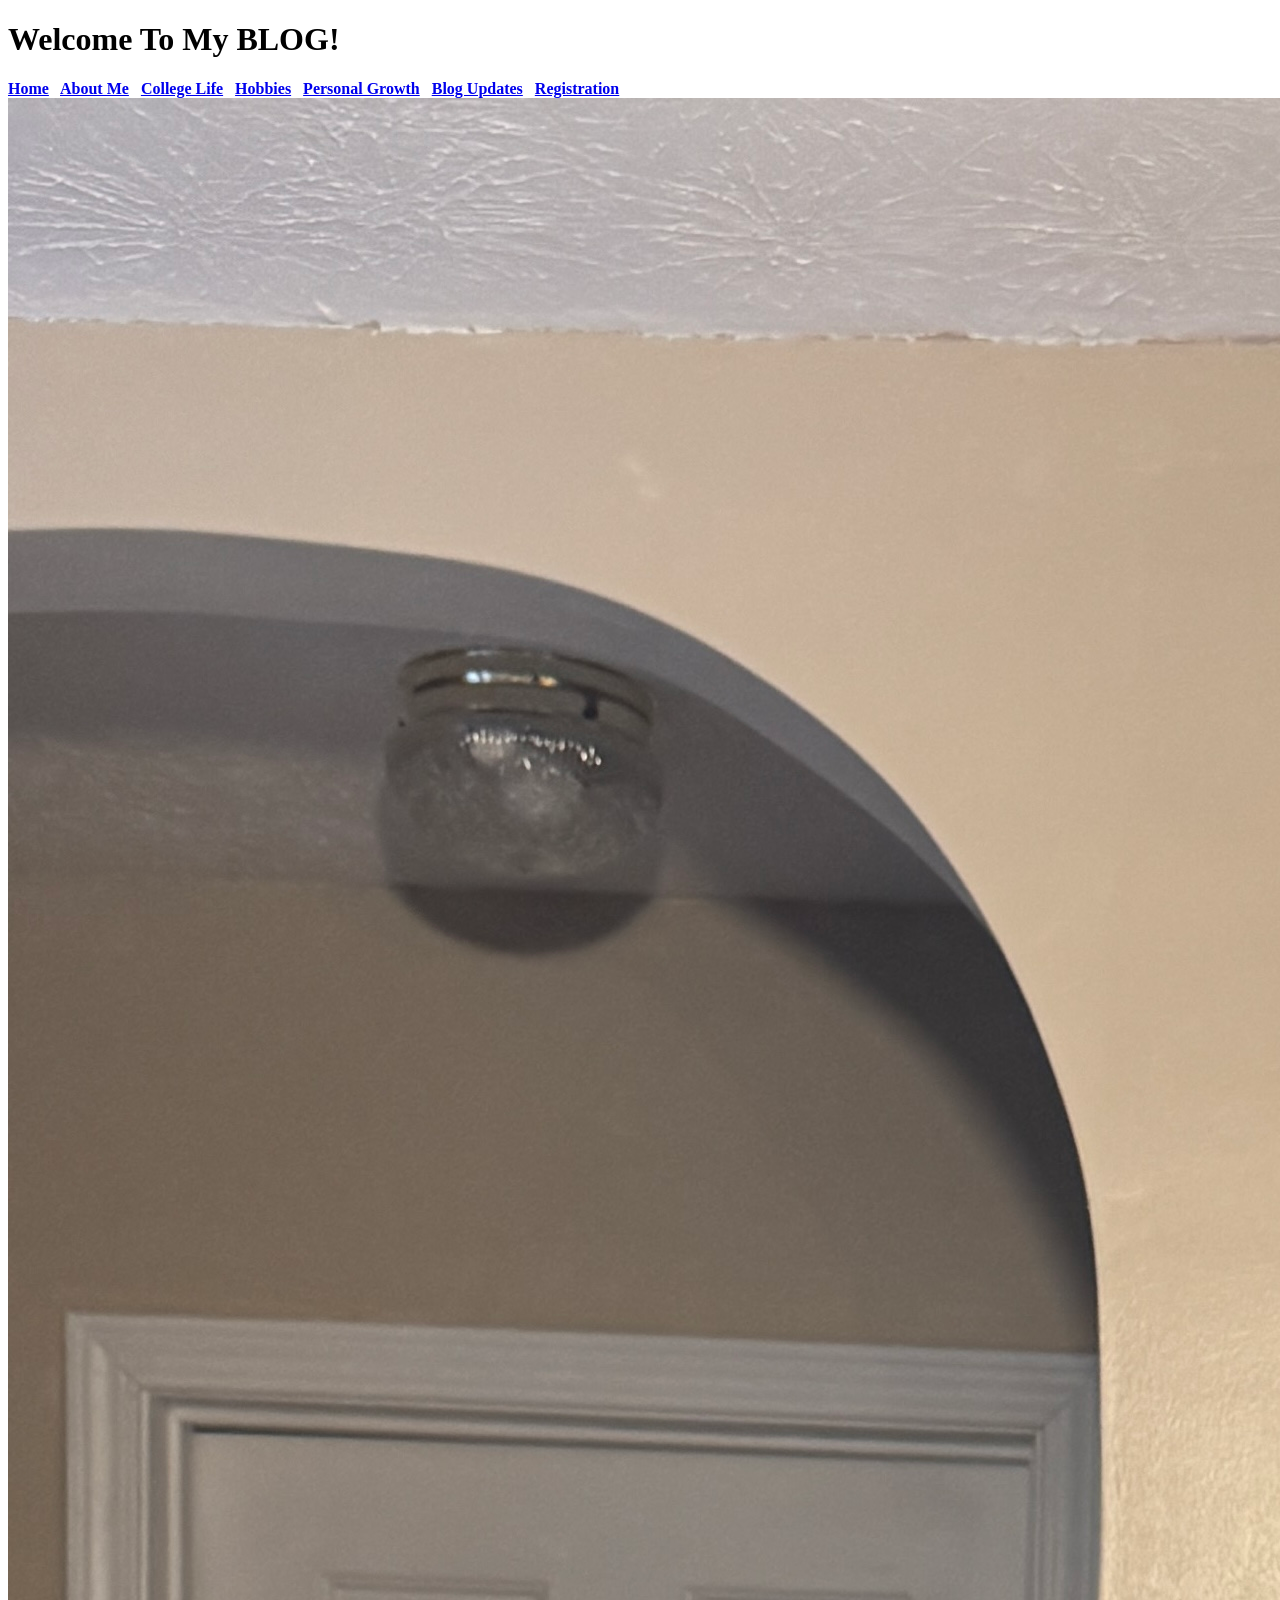
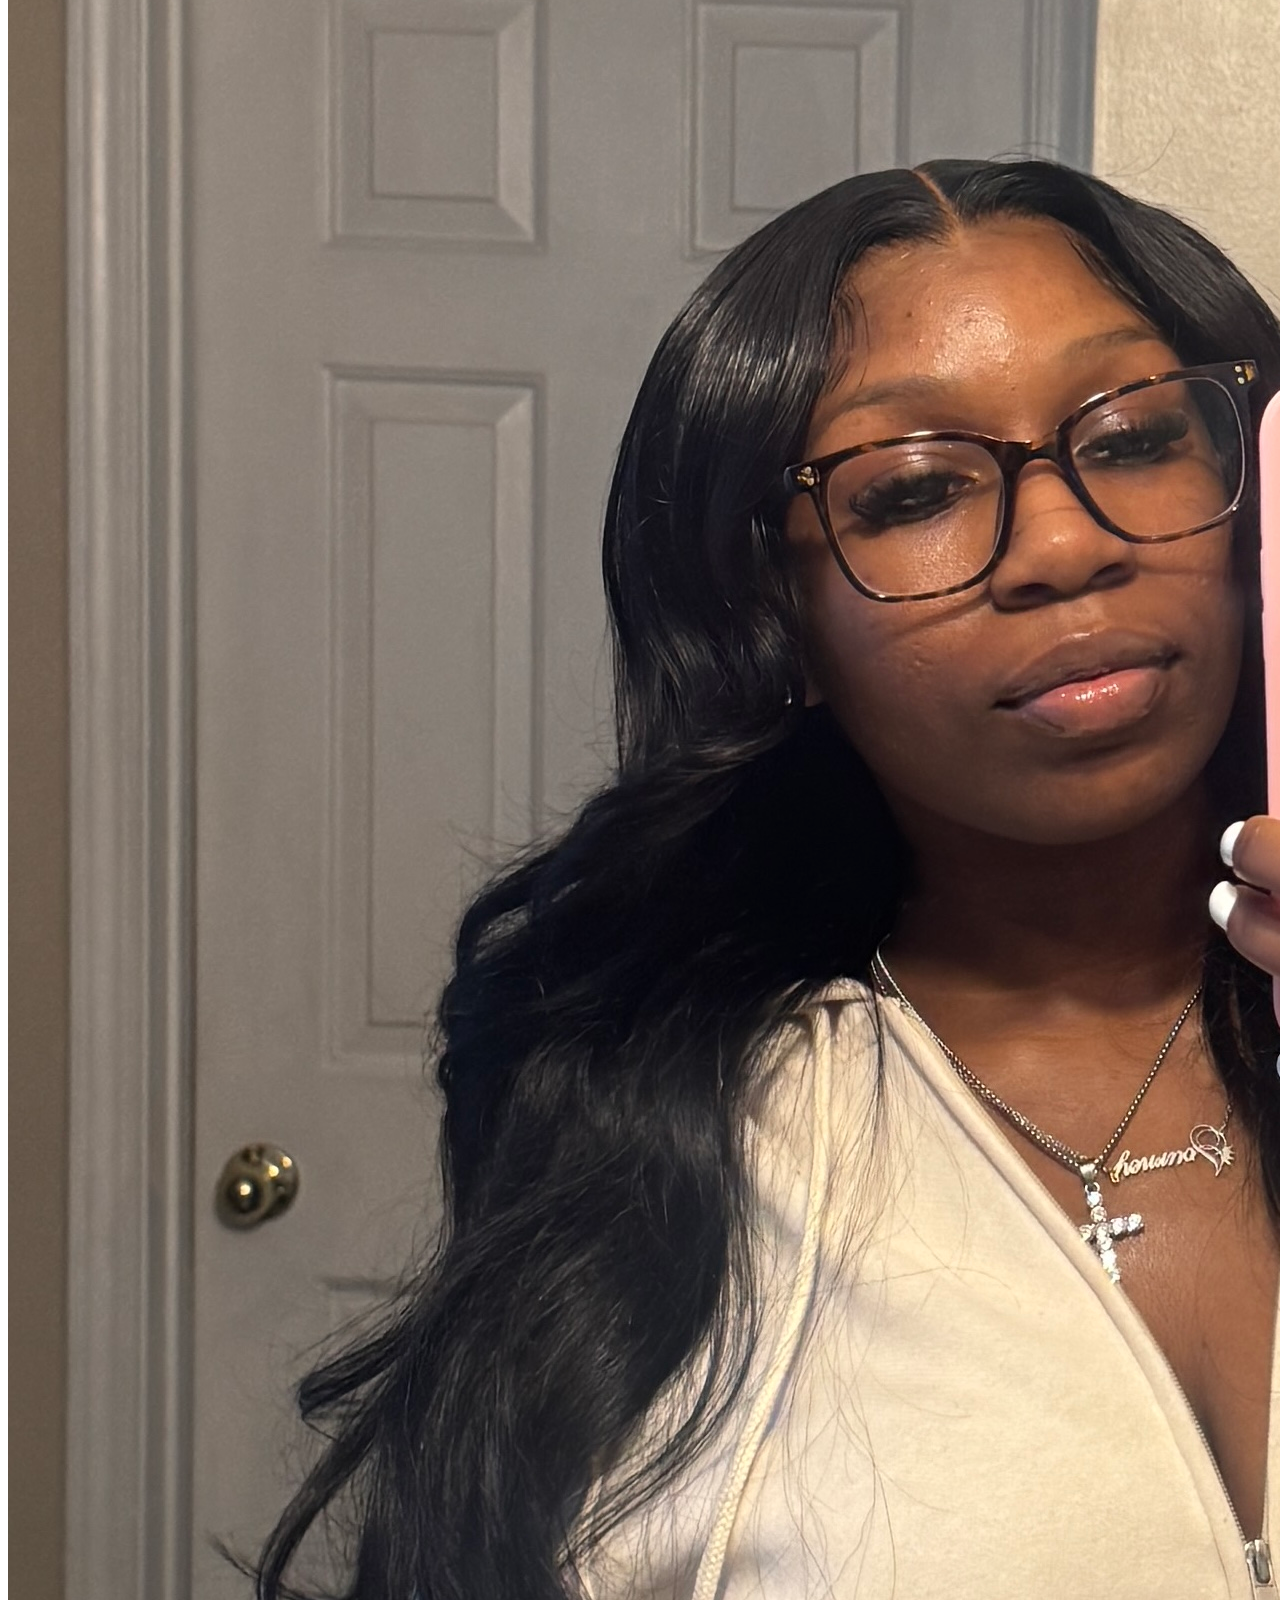
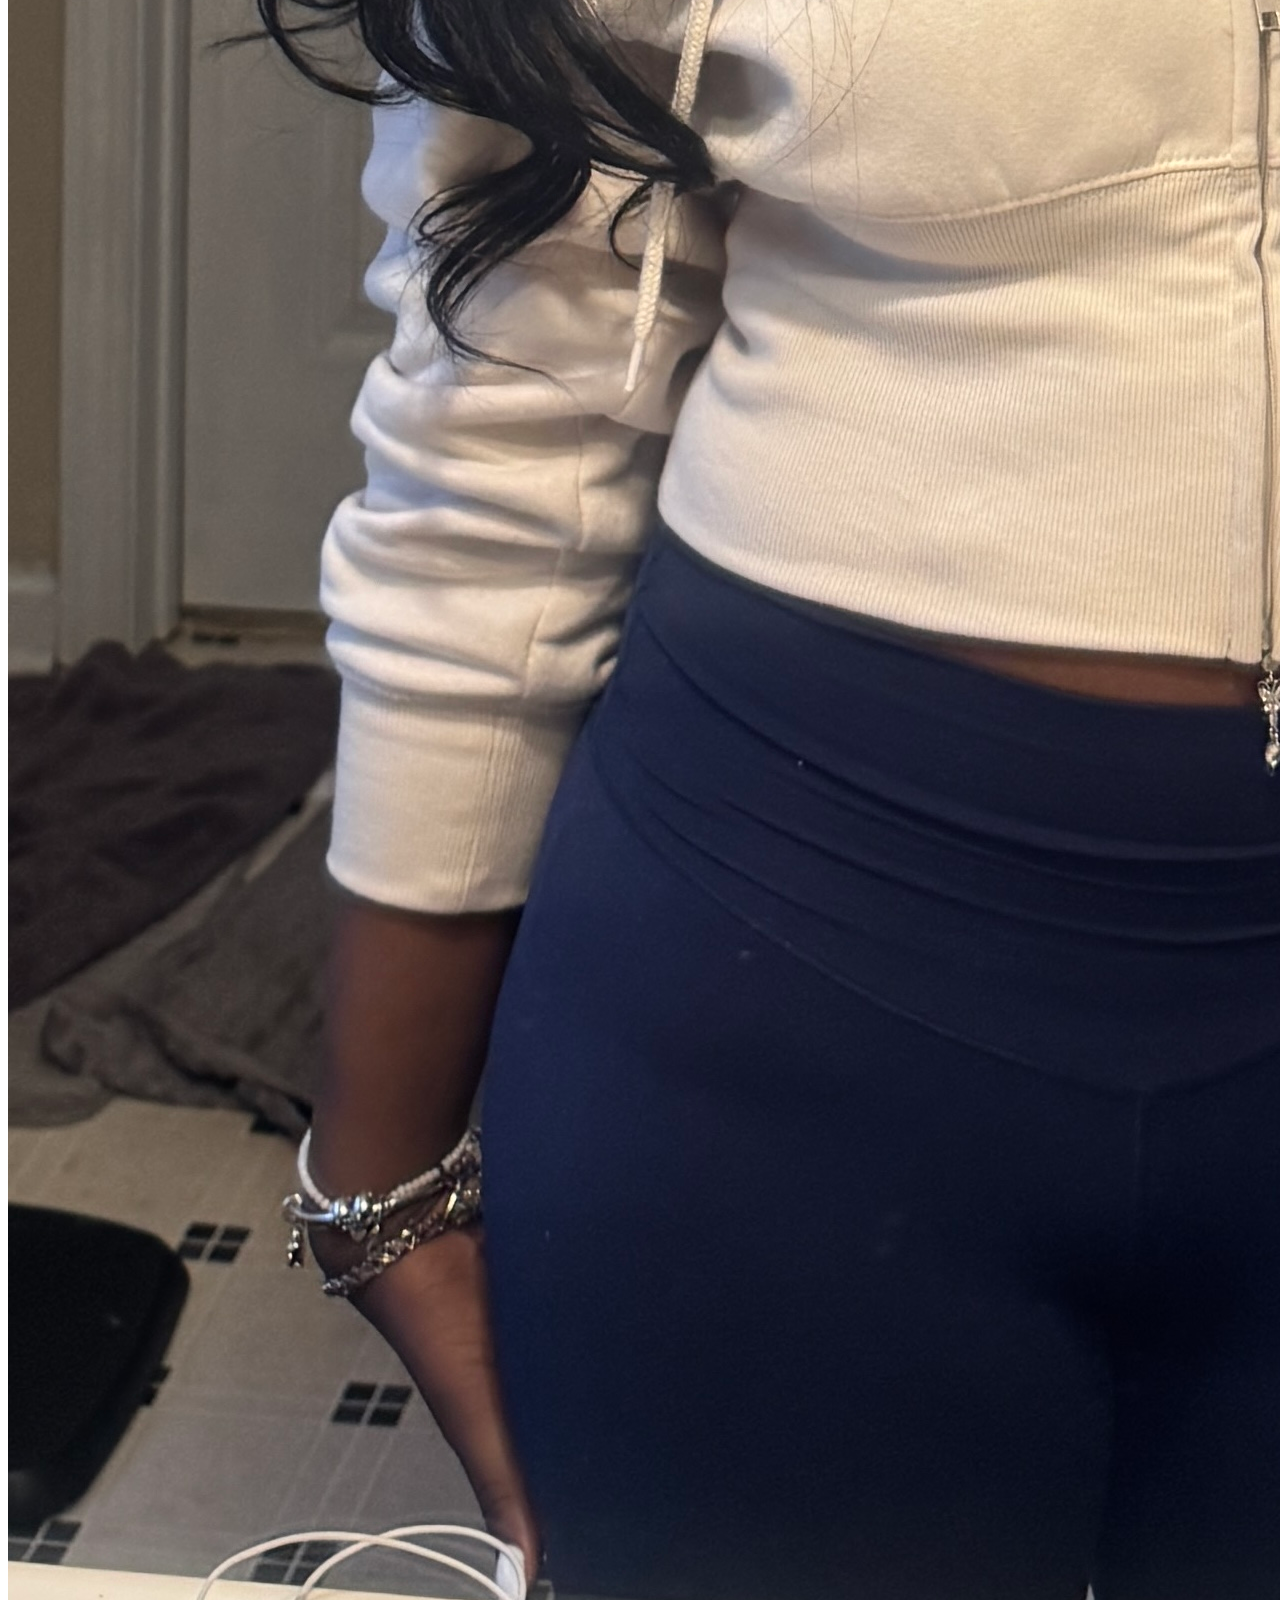
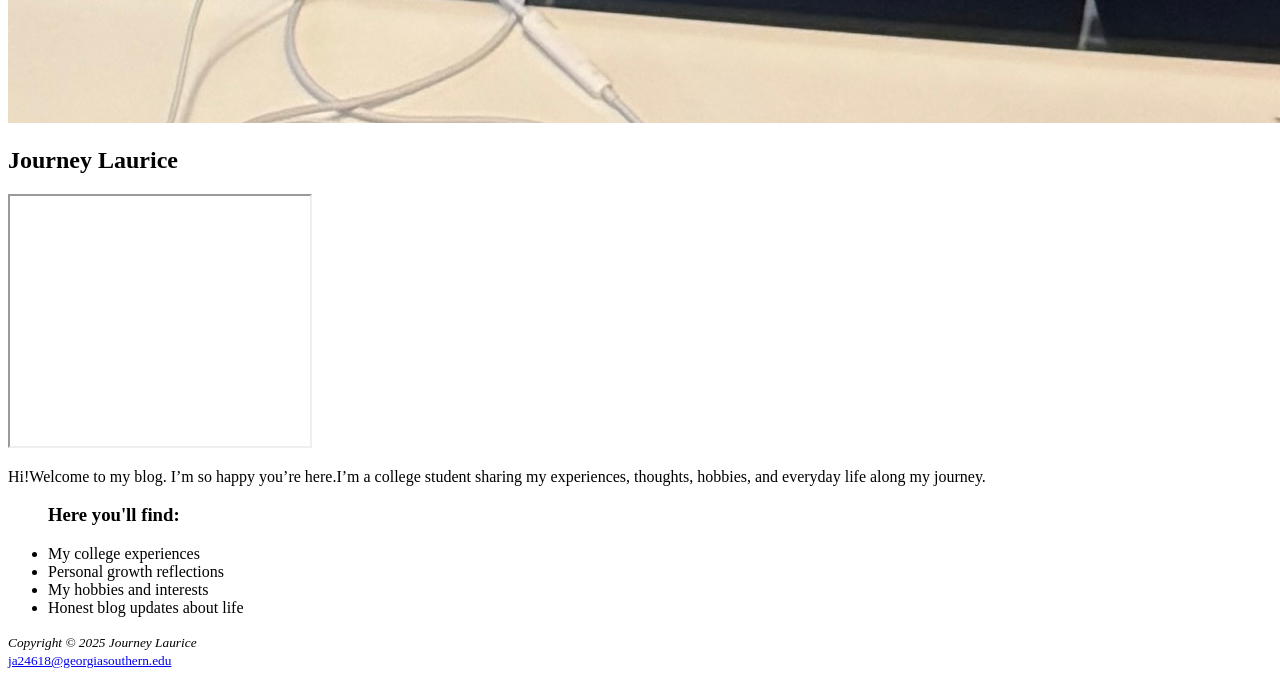
==== index.html @ 2b573dc9 "Initial commit 2" ====
<!DOCTYPE html>
<html lang="en">
<head>
<title>Journey Laurice</title>
<meta charset="utf-8">
<link rel="stylesheet" href="style.css">
<link rel="icon" href="pinklogo.webp" type="pink logo">

</head>

<body><div id="cover">

<header> 
<h1>Welcome To My BLOG! </h1>


</header>
<nav> 
<b>
<a href="index.html">Home</a> &nbsp;
<a href="about.html" id="about me">About Me</a> &nbsp;
<a href="college.html" id="college life">College Life</a> &nbsp;
<a href="hobbies.html" id="hobbies">Hobbies</a> &nbsp;
<a href="growth.html" id="growth">Personal Growth</a> &nbsp;
<a href="blog.html" id="blog updates">Blog Updates</a> &nbsp;
<a href="registration.html" id="registration">Registration</a> &nbsp;


</b>


</nav>
<div id="media">
    <div class="card">
        <img src="IMG_6482.jpg" alt="My Picture"><h2>Journey Laurice</h2>
    </div>

    <div class="card">
        <iframe width="300" height="250"
        src="https://www.youtube.com/embed/gjknP9XKTk8"
        allowfullscreen>
        </iframe>
    </div>
</div>












<main>
<div class="intro-text">
<p><span class="name">Hi!</span>Welcome to my blog. I’m so happy you’re here.I’m a college student sharing my experiences, thoughts, hobbies, and everyday life along my journey.</p>


<ul>
<h3>Here you'll find: </h3>
<li>My college experiences</li>
<li>Personal growth reflections</li>
<li>My hobbies and interests</li>
<li>Honest blog updates about life</li>
<div >
 
</div>


<script> 
document.getElementById('growth').addEventListener('click', function() {
    alert("You Clicked the Growth");
}, false);

document.getElementById('registration').addEventListener('click', function() {
    alert("You Clicked the Registration!");
}, false);

document.getElementById('about me').addEventListener('click', function() {
    alert("You Clicked the About Me");
}, false);


</script>



</ul>



</main>

<footer>

<i><small>Copyright &copy; 2025 Journey Laurice <br></i>
<a href="mailto:ja24618@georgiasouthern.edu">ja24618@georgiasouthern.edu</a></small>
</footer>





</body>


</html>
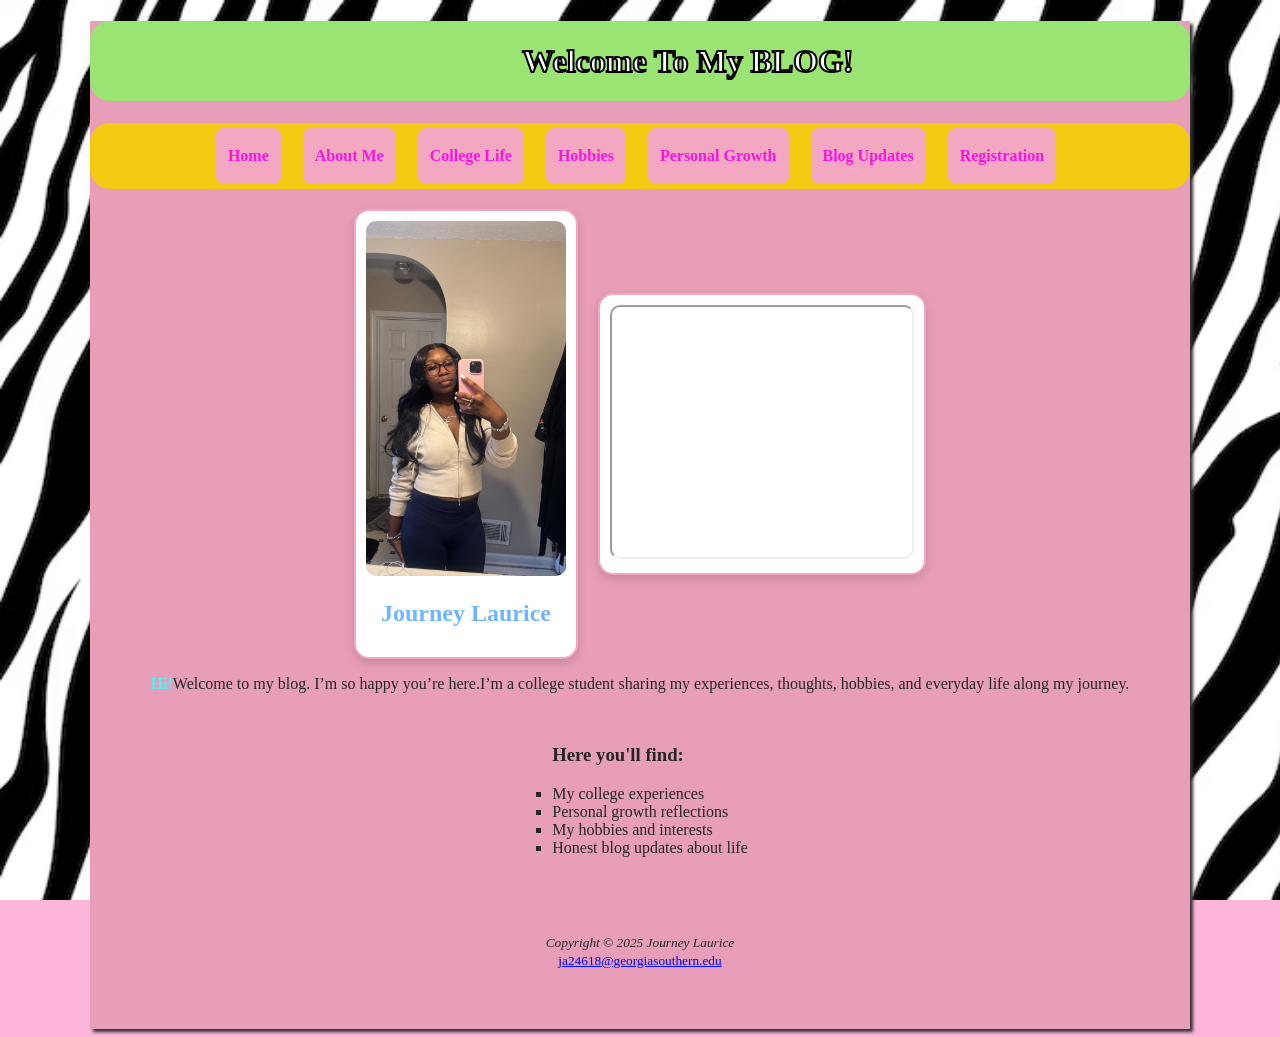
==== commit d628392f: "index.html" ====
--- a/index.html
+++ b/index.html
@@ -8,7 +8,7 @@
 
 </head>
 
-<body><div id="cover">
+<body><div id="cover"> 
 
 <header> 
 <h1>Welcome To My BLOG! </h1>
--- a/style.css
+++ b/style.css
@@ -0,0 +1,237 @@
+body {background-color: #feb5da; 
+    color:#252525; background-image: linear-gradient(to bottom,#fff,#feb5da);background-repeat:no-repeat;}
+
+
+#cover {
+    width:95%;
+    min-height:800px; 
+    background-color:#E89EB8;
+    box-shadow: 3px 3px 3px #333;
+    max-width: 1100px;
+    margin: 0 auto;
+    text-align: center;
+    padding-bottom: 40px;
+}
+
+
+.intro-text {
+    text-align: center;
+}
+
+
+body {
+    background-image: url("Zebra.avif");
+    background-size: cover;
+    background-repeat: no-repeat;
+    background-attachment: fixed;
+}
+
+
+
+
+header{ background-color:#99e472;
+        color: #fff;
+background-repeat:no-repeat; background-size:contain;
+line-height:500%;
+text-indent: 6em;
+border-radius:20px 20px;
+text-align:center;}
+
+nav{background-color:#f3c911; line-height:2.5em;
+font-weight:bold;
+border-radius:20px 20px;
+text-align:center;
+font-weight:bolder;}
+
+ul{list-style: square;}
+
+footer {
+    text-align: center;
+    margin-top: 40px;
+    padding: 20px;
+}
+
+
+h1 {
+    color: white;
+    -webkit-text-stroke: 2px black;
+}
+
+
+h2{ color: #6db6ff; text-shadow:2px 2px 2px #fff;}
+
+dt{color:#311545;}
+
+
+#homeimg {
+    display: flex;
+    justify-content: center; 
+    margin-top: 10px;         
+}
+
+#homeimg img {
+    width: 200px;
+}
+
+#hobbyimg{background-image:url(hobbies.layout.JPG);
+    height:auto;
+    margin:0 auto;
+    max-width:100%;
+    background-repeat:no-repeat;
+    background-size:60%;
+    background-position:right;}
+
+    #growthimg{background-image:url(personalgrowth.jpg);
+    height:auto;
+    max-width:100%;
+    background-repeat:no-repeat;
+    background-size:60%;
+    background-position:center;}
+
+  #collegeimg {
+    text-align: center;
+    margin: 20px 0;
+}
+
+.college-pic {
+    width: 250px;
+    border-radius: 10px;
+}
+
+ul {
+    display: inline-block;
+    text-align: left;
+}
+
+.blog-pic {
+    width: 320px;
+    border-radius: 12px;
+    box-shadow: 0 4px 12px rgba(0,0,0,0.25);
+    display: block;
+    margin: 20px auto;
+}
+
+
+  #about-container {
+    display: flex;
+    align-items: flex-start;
+    gap: 20px;
+    max-width: 900px;
+    margin: 20px auto;
+    padding: 20px;
+}
+
+.about-pic {
+    width: 200px;
+    height: auto;
+    border-radius: 10px;
+}
+
+.about-text {
+    flex: 1;
+}
+
+ul {
+    padding-left: 20px;
+}
+#media {
+    display: flex;
+    justify-content: center;
+    align-items: center;
+    gap: 20px;
+    margin-top: 20px;
+}
+
+.card {
+    background: #fff;
+    border: 2px solid #f4a7c1;  
+    border-radius: 15px;
+    padding: 10px;
+    box-shadow: 0 4px 10px rgba(0,0,0,0.15);
+    text-align: center;
+}
+
+
+.card img {
+    width: 200px;
+    border-radius: 10px;
+}
+
+.card iframe {
+    border-radius: 10px;
+}
+
+
+.growth-pic {
+    width: 180px;
+    border-radius: 10px;
+    box-shadow: 0 4px 10px rgba(0,0,0,0.2);
+    display: block;
+    margin: 20px auto;
+}
+
+
+
+table{
+border: 2px solid #6633ff;border-collapse:collapse;
+    margin: 20px auto;
+}
+
+td,th{border: 2px solid #79e96a;
+   padding: 0.5em;
+   text-align: center;}
+
+tr:nth-of-type(odd){
+   background-color: #f56932;
+}
+
+th{background-color: #eaf551;}
+
+caption{ font-weight: bolder; text-align: center; color: #6633ff;font-family: Georgia, 'Times New Roman', Times, serif;}
+
+nav a {
+    display: inline-block;
+    padding: 8px 12px;
+    margin: 5px;
+    background: #f4a7c1;
+    border-radius: 8px;
+    color: white;
+    text-decoration: none;
+    transition: 0.3s;
+}
+nav a:link{color: #fc13dd;}
+nav a:hover{color: #0aaffc;transform: scale(1.2);background:#A627F5;transition: 0.3s;}
+
+
+
+
+form {
+    max-width: 400px;
+    margin: 0 auto;
+}
+
+input, textarea {
+    display: block;
+    width: 100%;
+    margin-bottom: 10px;
+}
+input[type="submit"]{grid-column:2/3;width:10em;}
+
+table tr {
+    transition: transform 0.2s ease, box-shadow 0.2s ease;
+}
+
+table tr:hover {
+    transform: scale(1.02);
+    box-shadow: 0 4px 12px rgba(0,0,0,0.2);
+}
+
+.main-section {
+  background-color: pink;
+  height: auto;
+  padding-bottom: 40px;
+}
+
+
+.name{color:#42f9f9; font-weight:bolder;}
+
